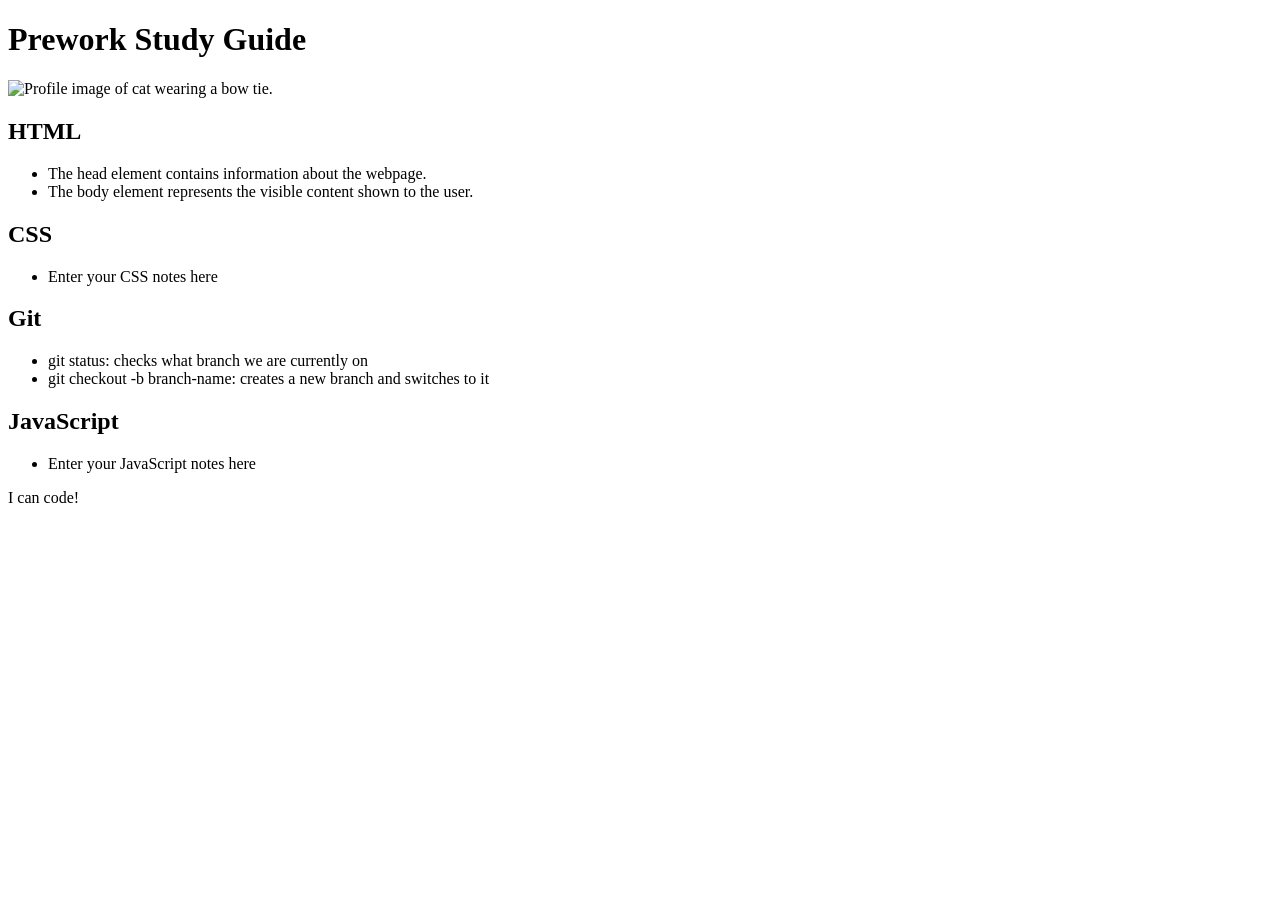
==== index.html @ 739538b1 "added CSS to project" ====
<!DOCTYPE html>
<html lang="en">
  <head>
    <meta charset="UTF-8" />
    <meta http-equiv="X-UA-Compatible" content="IE=edge" />
    <meta name="viewport" content="width=device-width, initial-scale=1.0" />
    <title>Prework Study Guide</title>
  </head>

  <body>
    <header id="top">
      <h1>Prework Study Guide</h1>
      <img src="./assets/bowtie-cat.png" alt="Profile image of cat wearing a bow tie." />
    </header>

    <main>
      <section class="card" id="html-section">
        <h2>HTML</h2>
        <ul>
          <li>The head element contains information about the webpage.</li>
          <li>The body element represents the visible content shown to the user.</li>
        </ul>
      </section>
   
      <section class="card" id="css-section">
        <h2>CSS</h2>
        <ul>
          <li>Enter your CSS notes here</li>
        </ul>
      </section>
   
      <section class="card" id="git-section">
        <h2>Git</h2>
        <ul>
          <li>git status: checks what branch we are currently on</li>
          <li>git checkout -b branch-name: creates a new branch and switches to it</li>
        </ul>
      </section>
   
      <section class="card" id="javascript-section">
        <h2>JavaScript</h2>
        <ul>
          <li>Enter your JavaScript notes here</li>
        </ul>
      </section>
    </main>

    <footer>
      <p>I can code!</p>
    </footer>
  </body>
</html>
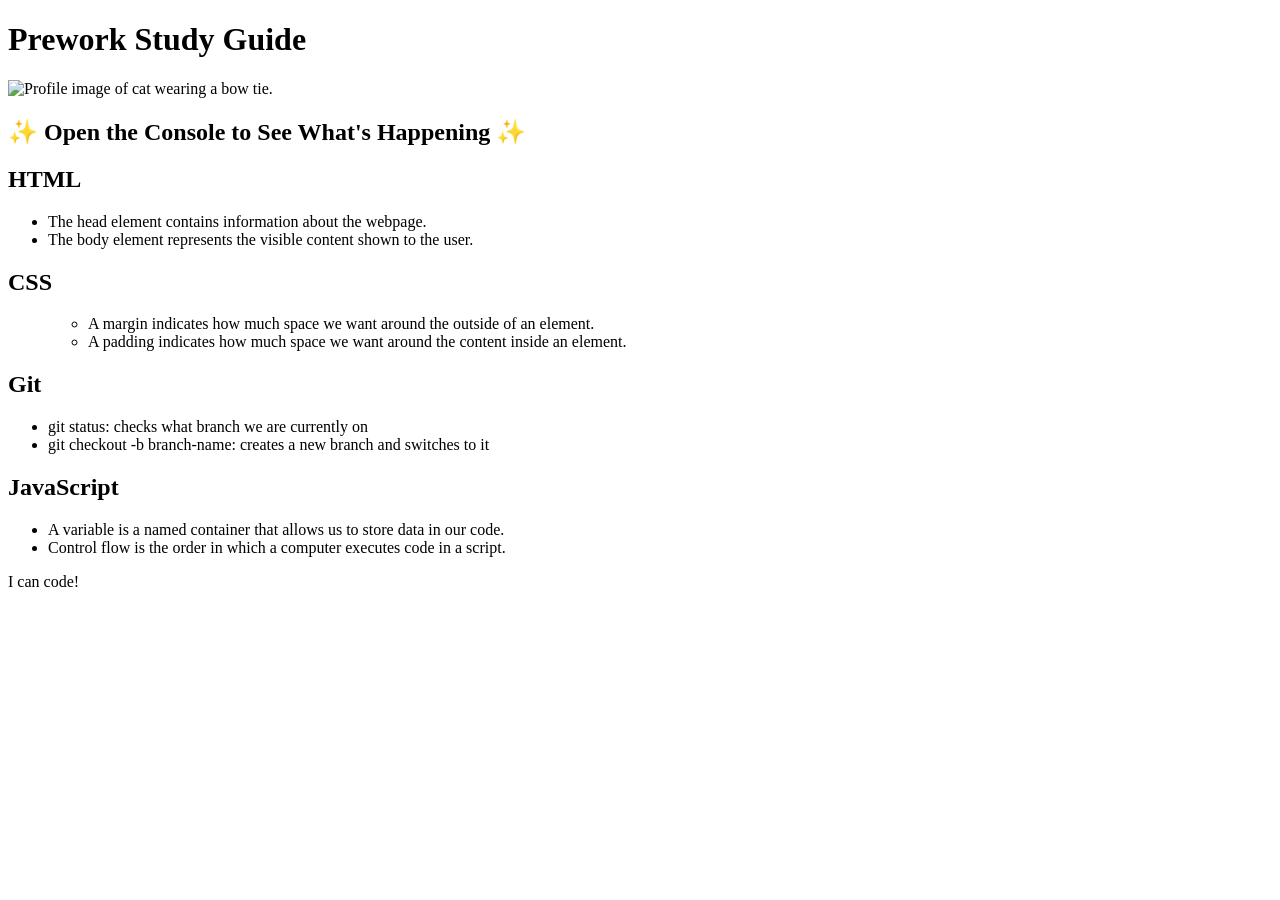
==== commit 5d2dc75a: "Update index.html" ====
--- a/index.html
+++ b/index.html
@@ -4,13 +4,15 @@
     <meta charset="UTF-8" />
     <meta http-equiv="X-UA-Compatible" content="IE=edge" />
     <meta name="viewport" content="width=device-width, initial-scale=1.0" />
-    <title>Prework Study Guide</title>
+    <link rel="stylesheet" href="./assets/style.css">
+   <title>Prework Study Guide</title>
   </head>
 
   <body>
     <header id="top">
       <h1>Prework Study Guide</h1>
       <img src="./assets/bowtie-cat.png" alt="Profile image of cat wearing a bow tie." />
+      <h2>✨ Open the Console to See What's Happening ✨</h2>
     </header>
 
     <main>
@@ -25,7 +27,10 @@
       <section class="card" id="css-section">
         <h2>CSS</h2>
         <ul>
-          <li>Enter your CSS notes here</li>
+          <ul>
+            <li>A margin indicates how much space we want around the outside of an element.</li>
+            <li>A padding indicates how much space we want around the content inside an element.</li>
+          </ul>
         </ul>
       </section>
    
@@ -40,7 +45,8 @@
       <section class="card" id="javascript-section">
         <h2>JavaScript</h2>
         <ul>
-          <li>Enter your JavaScript notes here</li>
+          <li>A variable is a named container that allows us to store data in our code.</li>
+          <li>Control flow is the order in which a computer executes code in a script.</li>
         </ul>
       </section>
     </main>
@@ -48,5 +54,6 @@
     <footer>
       <p>I can code!</p>
     </footer>
+    <script src="./assets/script.js"></script>
   </body>
 </html>
